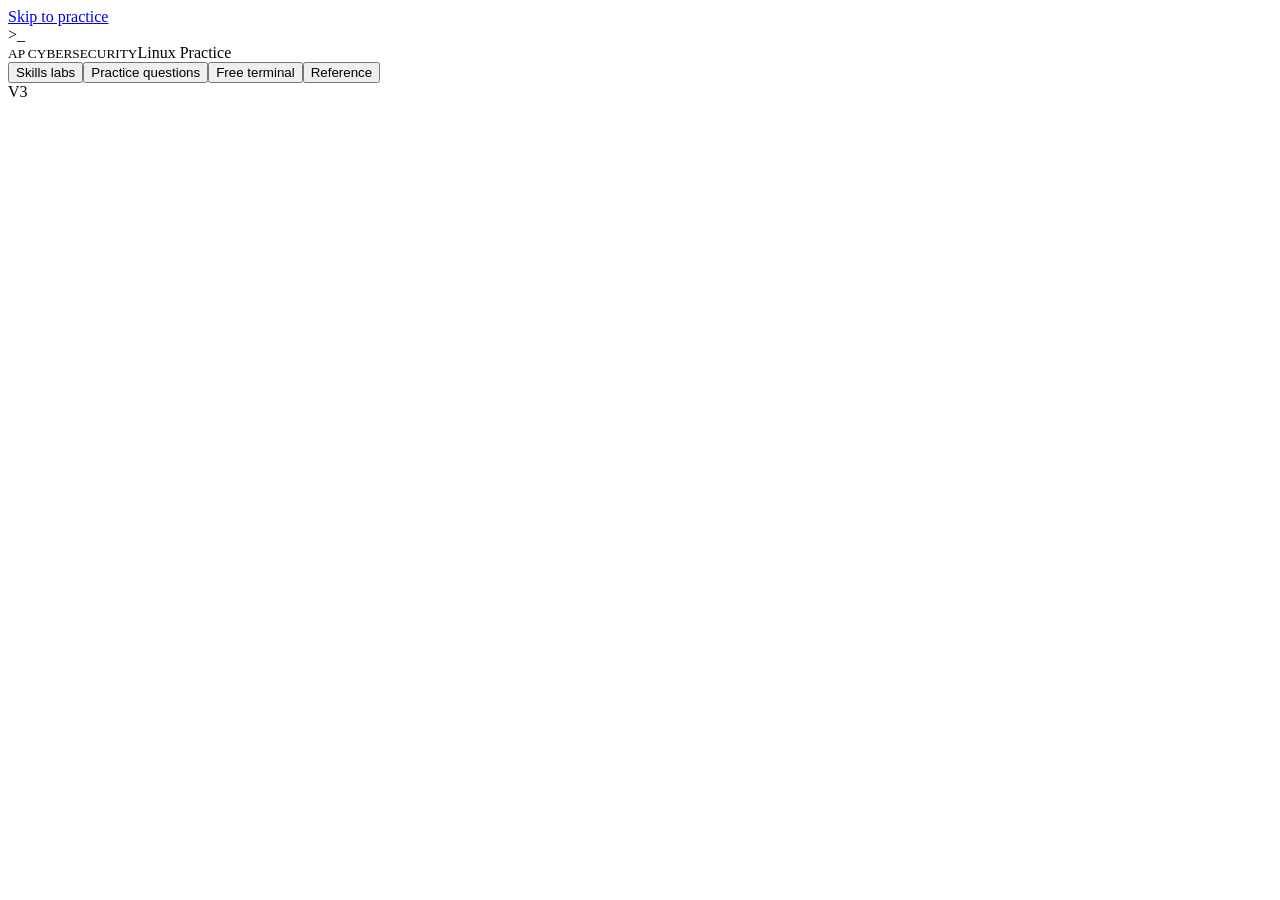
==== template.html @ 752f6fac "Release V3: guided examples and independent practice" ====
<!doctype html>
<html lang="en"><head><meta charset="utf-8"><meta name="viewport" content="width=device-width,initial-scale=1"><meta name="description" content="Linux command practice: hands-on tasks, a practice terminal, command reference, and quiz preparation for AP Cybersecurity."><title>Linux Practice · AP Cybersecurity</title><style>/* STYLES */</style></head>
<body><a class="skip" href="#main">Skip to practice</a><header><div class="brand"><span class="brand-icon" aria-hidden="true">&gt;_</span><div><small>AP CYBERSECURITY</small>Linux Practice</div></div><nav class="topnav" aria-label="Practice areas"><button data-view="labs">Skills labs</button><button data-view="quiz">Practice questions</button><button data-view="sandbox">Free terminal</button><button data-view="reference">Reference</button></nav><span class="draft">V3</span></header><div class="layout"><aside id="sidebar"></aside><main class="workspace" id="main" tabindex="-1"></main></div><div id="terminal-announcement" class="sr-only" aria-live="polite"></div><div id="toast" role="status" hidden></div><input type="file" id="import-file" accept="application/json,.json" hidden><dialog id="editor" aria-labelledby="editor-title"><h2 id="editor-title">Practice text editor</h2><p id="editor-path"></p><textarea id="editor-text" aria-label="File contents" spellcheck="false"></textarea><p id="editor-message"></p><div class="row"><button class="primary" id="save-editor">Save file</button><button id="close-editor">Cancel</button></div></dialog><dialog id="reference-dialog" aria-labelledby="reference-title"><h2 id="reference-title"></h2><pre id="reference-text"></pre><button id="close-reference">Close reference</button></dialog><script>/* APPLICATION */</script></body></html>
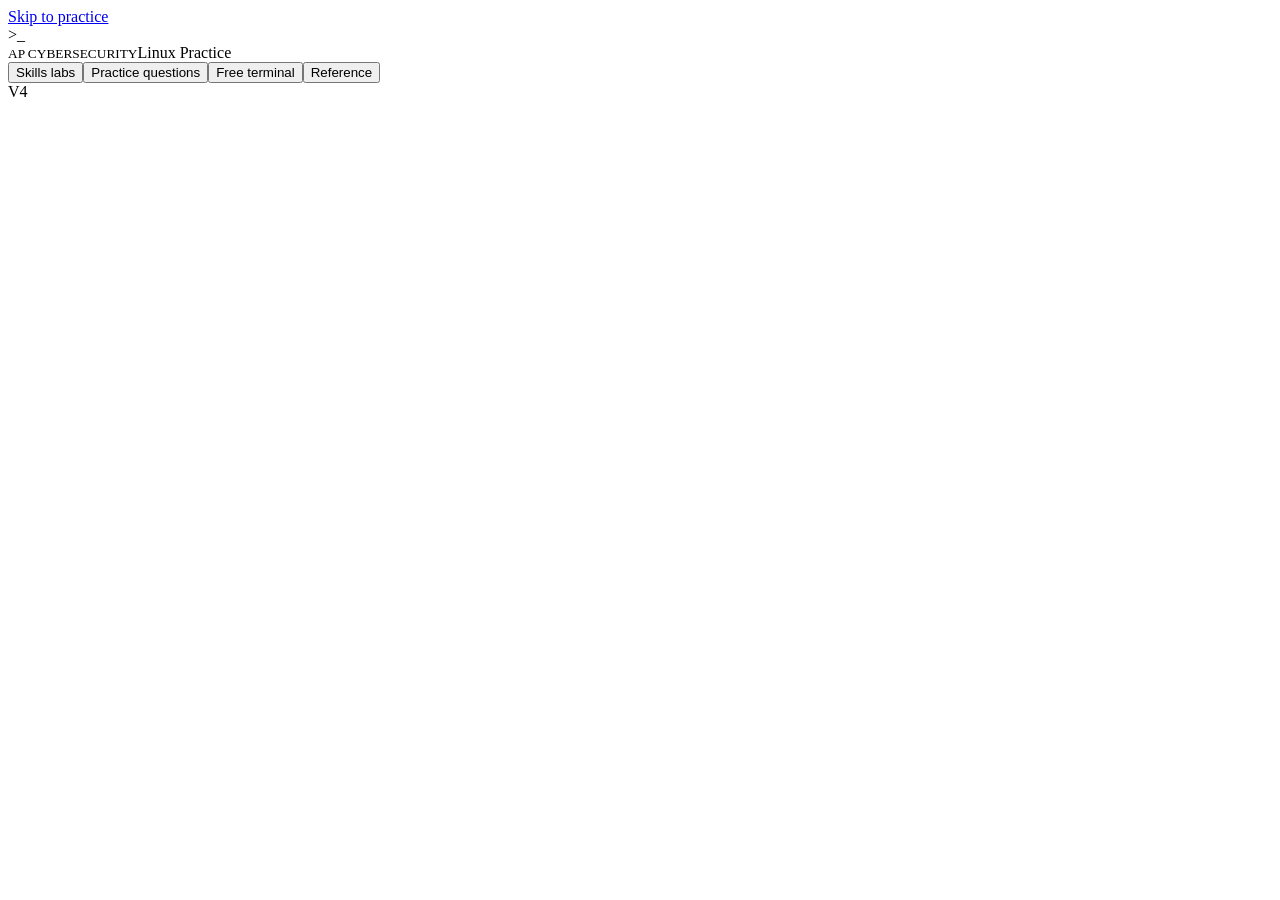
==== commit eddbee88: "Release V4: move topic learning tasks above lessons" ====
--- a/template.html
+++ b/template.html
@@ -1,3 +1,3 @@
 <!doctype html>
 <html lang="en"><head><meta charset="utf-8"><meta name="viewport" content="width=device-width,initial-scale=1"><meta name="description" content="Linux command practice: hands-on tasks, a practice terminal, command reference, and quiz preparation for AP Cybersecurity."><title>Linux Practice · AP Cybersecurity</title><style>/* STYLES */</style></head>
-<body><a class="skip" href="#main">Skip to practice</a><header><div class="brand"><span class="brand-icon" aria-hidden="true">&gt;_</span><div><small>AP CYBERSECURITY</small>Linux Practice</div></div><nav class="topnav" aria-label="Practice areas"><button data-view="labs">Skills labs</button><button data-view="quiz">Practice questions</button><button data-view="sandbox">Free terminal</button><button data-view="reference">Reference</button></nav><span class="draft">V3</span></header><div class="layout"><aside id="sidebar"></aside><main class="workspace" id="main" tabindex="-1"></main></div><div id="terminal-announcement" class="sr-only" aria-live="polite"></div><div id="toast" role="status" hidden></div><input type="file" id="import-file" accept="application/json,.json" hidden><dialog id="editor" aria-labelledby="editor-title"><h2 id="editor-title">Practice text editor</h2><p id="editor-path"></p><textarea id="editor-text" aria-label="File contents" spellcheck="false"></textarea><p id="editor-message"></p><div class="row"><button class="primary" id="save-editor">Save file</button><button id="close-editor">Cancel</button></div></dialog><dialog id="reference-dialog" aria-labelledby="reference-title"><h2 id="reference-title"></h2><pre id="reference-text"></pre><button id="close-reference">Close reference</button></dialog><script>/* APPLICATION */</script></body></html>
+<body><a class="skip" href="#main">Skip to practice</a><header><div class="brand"><span class="brand-icon" aria-hidden="true">&gt;_</span><div><small>AP CYBERSECURITY</small>Linux Practice</div></div><nav class="topnav" aria-label="Practice areas"><button data-view="labs">Skills labs</button><button data-view="quiz">Practice questions</button><button data-view="sandbox">Free terminal</button><button data-view="reference">Reference</button></nav><span class="draft">V4</span></header><div class="layout"><aside id="sidebar"></aside><main class="workspace" id="main" tabindex="-1"></main></div><div id="terminal-announcement" class="sr-only" aria-live="polite"></div><div id="toast" role="status" hidden></div><input type="file" id="import-file" accept="application/json,.json" hidden><dialog id="editor" aria-labelledby="editor-title"><h2 id="editor-title">Practice text editor</h2><p id="editor-path"></p><textarea id="editor-text" aria-label="File contents" spellcheck="false"></textarea><p id="editor-message"></p><div class="row"><button class="primary" id="save-editor">Save file</button><button id="close-editor">Cancel</button></div></dialog><dialog id="reference-dialog" aria-labelledby="reference-title"><h2 id="reference-title"></h2><pre id="reference-text"></pre><button id="close-reference">Close reference</button></dialog><script>/* APPLICATION */</script></body></html>
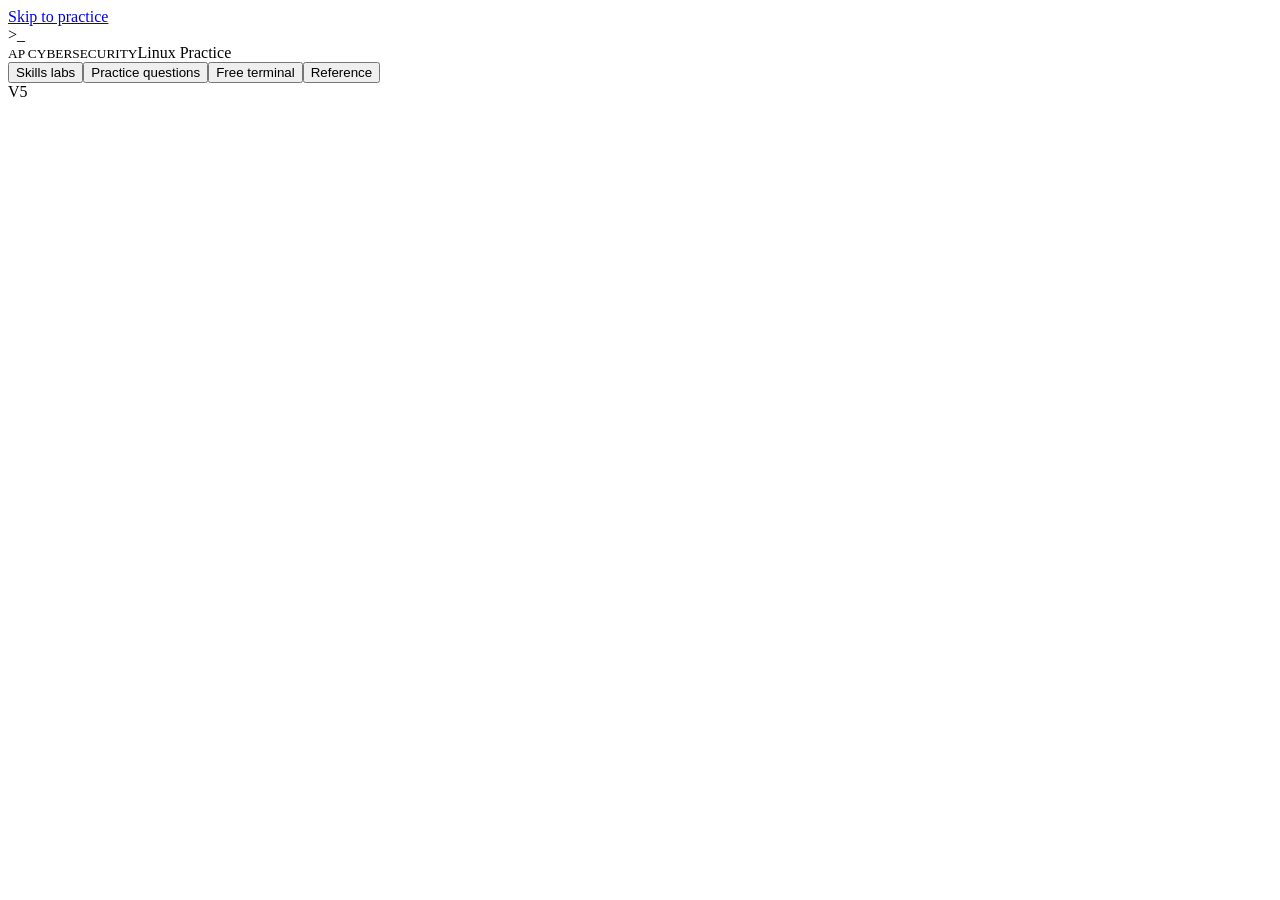
==== commit 22847f9d: "Release V5: save, import, and teacher progress reports" ====
--- a/template.html
+++ b/template.html
@@ -1,3 +1,3 @@
 <!doctype html>
 <html lang="en"><head><meta charset="utf-8"><meta name="viewport" content="width=device-width,initial-scale=1"><meta name="description" content="Linux command practice: hands-on tasks, a practice terminal, command reference, and quiz preparation for AP Cybersecurity."><title>Linux Practice · AP Cybersecurity</title><style>/* STYLES */</style></head>
-<body><a class="skip" href="#main">Skip to practice</a><header><div class="brand"><span class="brand-icon" aria-hidden="true">&gt;_</span><div><small>AP CYBERSECURITY</small>Linux Practice</div></div><nav class="topnav" aria-label="Practice areas"><button data-view="labs">Skills labs</button><button data-view="quiz">Practice questions</button><button data-view="sandbox">Free terminal</button><button data-view="reference">Reference</button></nav><span class="draft">V4</span></header><div class="layout"><aside id="sidebar"></aside><main class="workspace" id="main" tabindex="-1"></main></div><div id="terminal-announcement" class="sr-only" aria-live="polite"></div><div id="toast" role="status" hidden></div><input type="file" id="import-file" accept="application/json,.json" hidden><dialog id="editor" aria-labelledby="editor-title"><h2 id="editor-title">Practice text editor</h2><p id="editor-path"></p><textarea id="editor-text" aria-label="File contents" spellcheck="false"></textarea><p id="editor-message"></p><div class="row"><button class="primary" id="save-editor">Save file</button><button id="close-editor">Cancel</button></div></dialog><dialog id="reference-dialog" aria-labelledby="reference-title"><h2 id="reference-title"></h2><pre id="reference-text"></pre><button id="close-reference">Close reference</button></dialog><script>/* APPLICATION */</script></body></html>
+<body><a class="skip" href="#main">Skip to practice</a><header><div class="brand"><span class="brand-icon" aria-hidden="true">&gt;_</span><div><small>AP CYBERSECURITY</small>Linux Practice</div></div><nav class="topnav" aria-label="Practice areas"><button data-view="labs">Skills labs</button><button data-view="quiz">Practice questions</button><button data-view="sandbox">Free terminal</button><button data-view="reference">Reference</button></nav><span class="draft">V5</span></header><div class="layout"><aside id="sidebar"></aside><main class="workspace" id="main" tabindex="-1"></main></div><div id="terminal-announcement" class="sr-only" aria-live="polite"></div><div id="toast" role="status" hidden></div><input type="file" id="import-file" accept="application/json,.json" hidden><dialog id="editor" aria-labelledby="editor-title"><h2 id="editor-title">Practice text editor</h2><p id="editor-path"></p><textarea id="editor-text" aria-label="File contents" spellcheck="false"></textarea><p id="editor-message"></p><div class="row"><button class="primary" id="save-editor">Save file</button><button id="close-editor">Cancel</button></div></dialog><dialog id="reference-dialog" aria-labelledby="reference-title"><h2 id="reference-title"></h2><pre id="reference-text"></pre><button id="close-reference">Close reference</button></dialog><script>/* APPLICATION */</script></body></html>
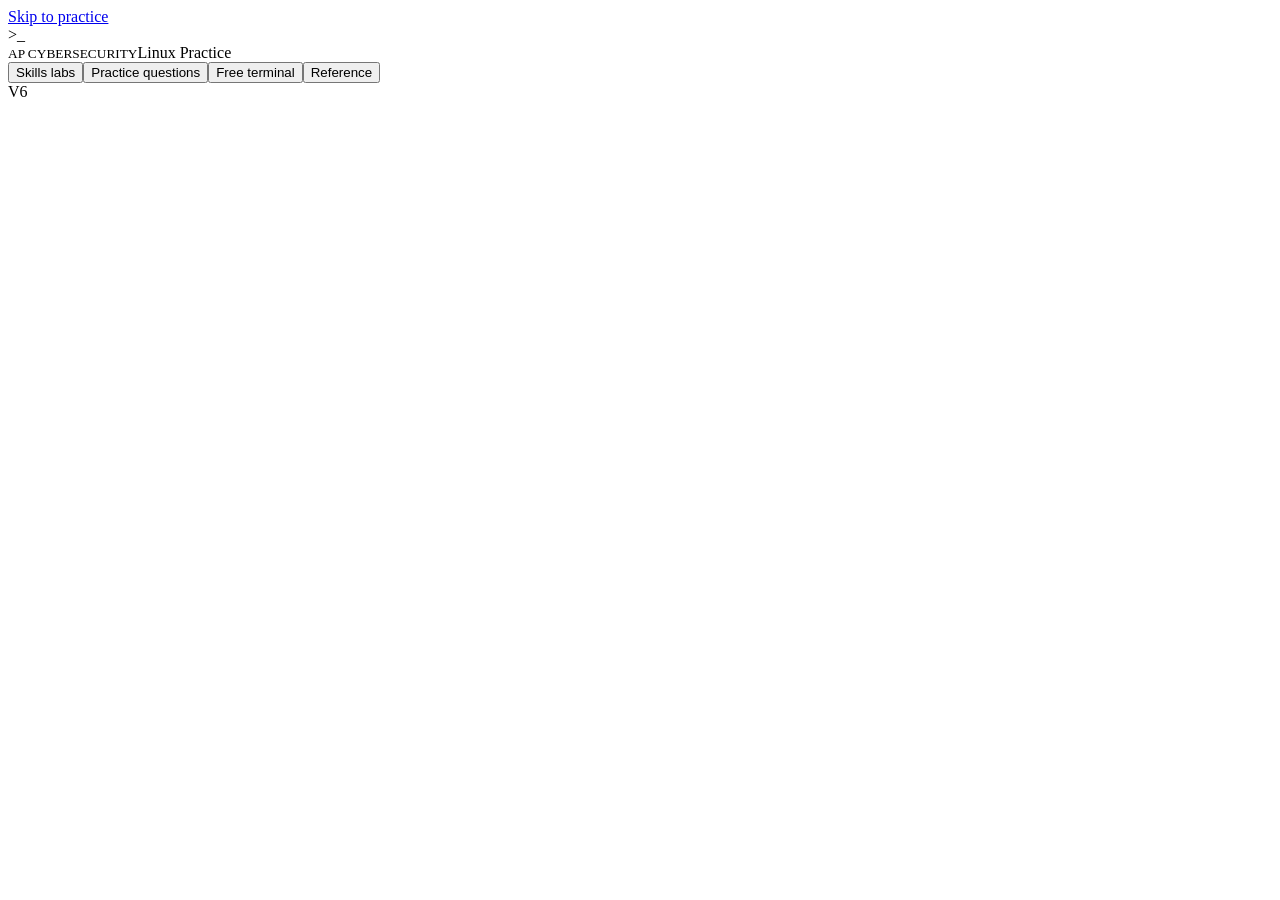
==== commit c1893ed2: "Release V6: require names and export PDF reports" ====
--- a/template.html
+++ b/template.html
@@ -1,3 +1,3 @@
 <!doctype html>
 <html lang="en"><head><meta charset="utf-8"><meta name="viewport" content="width=device-width,initial-scale=1"><meta name="description" content="Linux command practice: hands-on tasks, a practice terminal, command reference, and quiz preparation for AP Cybersecurity."><title>Linux Practice · AP Cybersecurity</title><style>/* STYLES */</style></head>
-<body><a class="skip" href="#main">Skip to practice</a><header><div class="brand"><span class="brand-icon" aria-hidden="true">&gt;_</span><div><small>AP CYBERSECURITY</small>Linux Practice</div></div><nav class="topnav" aria-label="Practice areas"><button data-view="labs">Skills labs</button><button data-view="quiz">Practice questions</button><button data-view="sandbox">Free terminal</button><button data-view="reference">Reference</button></nav><span class="draft">V5</span></header><div class="layout"><aside id="sidebar"></aside><main class="workspace" id="main" tabindex="-1"></main></div><div id="terminal-announcement" class="sr-only" aria-live="polite"></div><div id="toast" role="status" hidden></div><input type="file" id="import-file" accept="application/json,.json" hidden><dialog id="editor" aria-labelledby="editor-title"><h2 id="editor-title">Practice text editor</h2><p id="editor-path"></p><textarea id="editor-text" aria-label="File contents" spellcheck="false"></textarea><p id="editor-message"></p><div class="row"><button class="primary" id="save-editor">Save file</button><button id="close-editor">Cancel</button></div></dialog><dialog id="reference-dialog" aria-labelledby="reference-title"><h2 id="reference-title"></h2><pre id="reference-text"></pre><button id="close-reference">Close reference</button></dialog><script>/* APPLICATION */</script></body></html>
+<body><a class="skip" href="#main">Skip to practice</a><header><div class="brand"><span class="brand-icon" aria-hidden="true">&gt;_</span><div><small>AP CYBERSECURITY</small>Linux Practice</div></div><nav class="topnav" aria-label="Practice areas"><button data-view="labs">Skills labs</button><button data-view="quiz">Practice questions</button><button data-view="sandbox">Free terminal</button><button data-view="reference">Reference</button></nav><span class="draft">V6</span></header><div class="layout"><aside id="sidebar"></aside><main class="workspace" id="main" tabindex="-1"></main></div><div id="terminal-announcement" class="sr-only" aria-live="polite"></div><div id="toast" role="status" hidden></div><input type="file" id="import-file" accept="application/json,.json" hidden><dialog id="editor" aria-labelledby="editor-title"><h2 id="editor-title">Practice text editor</h2><p id="editor-path"></p><textarea id="editor-text" aria-label="File contents" spellcheck="false"></textarea><p id="editor-message"></p><div class="row"><button class="primary" id="save-editor">Save file</button><button id="close-editor">Cancel</button></div></dialog><dialog id="reference-dialog" aria-labelledby="reference-title"><h2 id="reference-title"></h2><pre id="reference-text"></pre><button id="close-reference">Close reference</button></dialog><script>/* PDF LIBRARY */</script><script>/* APPLICATION */</script></body></html>
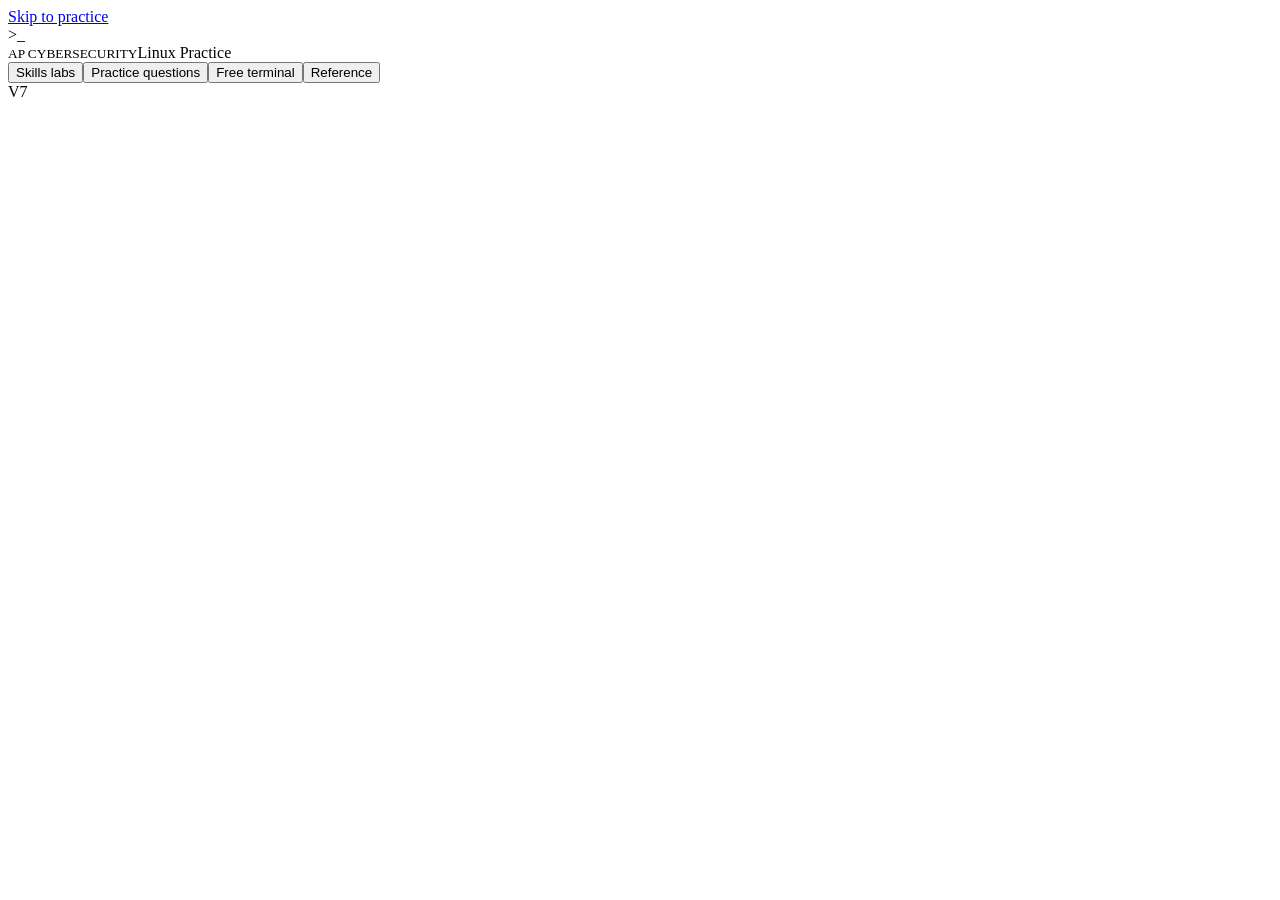
==== commit 657ed8c0: "Release V7: add confirmed progress reset" ====
--- a/template.html
+++ b/template.html
@@ -1,3 +1,3 @@
 <!doctype html>
 <html lang="en"><head><meta charset="utf-8"><meta name="viewport" content="width=device-width,initial-scale=1"><meta name="description" content="Linux command practice: hands-on tasks, a practice terminal, command reference, and quiz preparation for AP Cybersecurity."><title>Linux Practice · AP Cybersecurity</title><style>/* STYLES */</style></head>
-<body><a class="skip" href="#main">Skip to practice</a><header><div class="brand"><span class="brand-icon" aria-hidden="true">&gt;_</span><div><small>AP CYBERSECURITY</small>Linux Practice</div></div><nav class="topnav" aria-label="Practice areas"><button data-view="labs">Skills labs</button><button data-view="quiz">Practice questions</button><button data-view="sandbox">Free terminal</button><button data-view="reference">Reference</button></nav><span class="draft">V6</span></header><div class="layout"><aside id="sidebar"></aside><main class="workspace" id="main" tabindex="-1"></main></div><div id="terminal-announcement" class="sr-only" aria-live="polite"></div><div id="toast" role="status" hidden></div><input type="file" id="import-file" accept="application/json,.json" hidden><dialog id="editor" aria-labelledby="editor-title"><h2 id="editor-title">Practice text editor</h2><p id="editor-path"></p><textarea id="editor-text" aria-label="File contents" spellcheck="false"></textarea><p id="editor-message"></p><div class="row"><button class="primary" id="save-editor">Save file</button><button id="close-editor">Cancel</button></div></dialog><dialog id="reference-dialog" aria-labelledby="reference-title"><h2 id="reference-title"></h2><pre id="reference-text"></pre><button id="close-reference">Close reference</button></dialog><script>/* PDF LIBRARY */</script><script>/* APPLICATION */</script></body></html>
+<body><a class="skip" href="#main">Skip to practice</a><header><div class="brand"><span class="brand-icon" aria-hidden="true">&gt;_</span><div><small>AP CYBERSECURITY</small>Linux Practice</div></div><nav class="topnav" aria-label="Practice areas"><button data-view="labs">Skills labs</button><button data-view="quiz">Practice questions</button><button data-view="sandbox">Free terminal</button><button data-view="reference">Reference</button></nav><span class="draft">V7</span></header><div class="layout"><aside id="sidebar"></aside><main class="workspace" id="main" tabindex="-1"></main></div><div id="terminal-announcement" class="sr-only" aria-live="polite"></div><div id="toast" role="status" hidden></div><input type="file" id="import-file" accept="application/json,.json" hidden><dialog id="editor" aria-labelledby="editor-title"><h2 id="editor-title">Practice text editor</h2><p id="editor-path"></p><textarea id="editor-text" aria-label="File contents" spellcheck="false"></textarea><p id="editor-message"></p><div class="row"><button class="primary" id="save-editor">Save file</button><button id="close-editor">Cancel</button></div></dialog><dialog id="reference-dialog" aria-labelledby="reference-title"><h2 id="reference-title"></h2><pre id="reference-text"></pre><button id="close-reference">Close reference</button></dialog><script>/* PDF LIBRARY */</script><script>/* APPLICATION */</script></body></html>
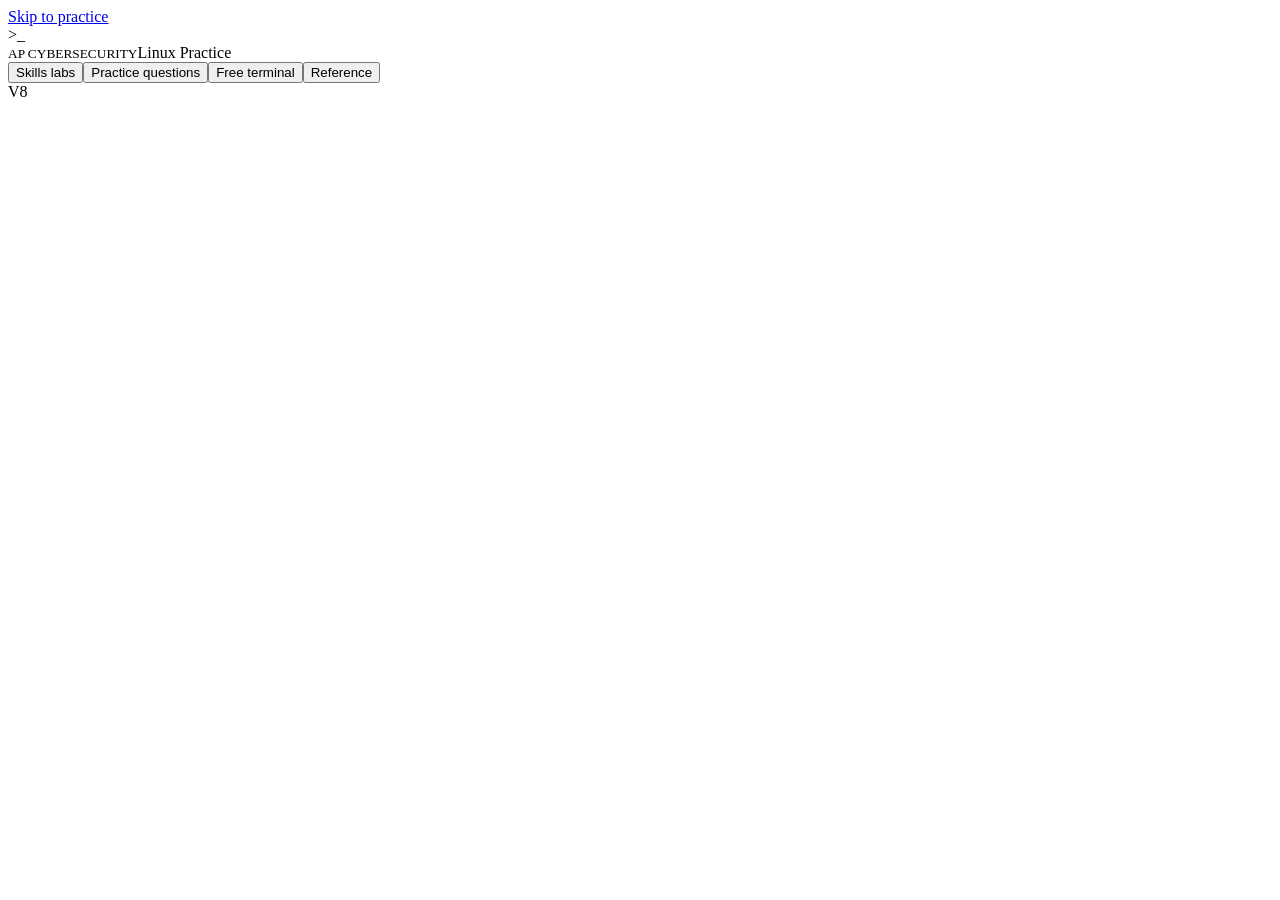
==== commit b9944423: "Release V8: move references below terminal" ====
--- a/template.html
+++ b/template.html
@@ -1,3 +1,3 @@
 <!doctype html>
 <html lang="en"><head><meta charset="utf-8"><meta name="viewport" content="width=device-width,initial-scale=1"><meta name="description" content="Linux command practice: hands-on tasks, a practice terminal, command reference, and quiz preparation for AP Cybersecurity."><title>Linux Practice · AP Cybersecurity</title><style>/* STYLES */</style></head>
-<body><a class="skip" href="#main">Skip to practice</a><header><div class="brand"><span class="brand-icon" aria-hidden="true">&gt;_</span><div><small>AP CYBERSECURITY</small>Linux Practice</div></div><nav class="topnav" aria-label="Practice areas"><button data-view="labs">Skills labs</button><button data-view="quiz">Practice questions</button><button data-view="sandbox">Free terminal</button><button data-view="reference">Reference</button></nav><span class="draft">V7</span></header><div class="layout"><aside id="sidebar"></aside><main class="workspace" id="main" tabindex="-1"></main></div><div id="terminal-announcement" class="sr-only" aria-live="polite"></div><div id="toast" role="status" hidden></div><input type="file" id="import-file" accept="application/json,.json" hidden><dialog id="editor" aria-labelledby="editor-title"><h2 id="editor-title">Practice text editor</h2><p id="editor-path"></p><textarea id="editor-text" aria-label="File contents" spellcheck="false"></textarea><p id="editor-message"></p><div class="row"><button class="primary" id="save-editor">Save file</button><button id="close-editor">Cancel</button></div></dialog><dialog id="reference-dialog" aria-labelledby="reference-title"><h2 id="reference-title"></h2><pre id="reference-text"></pre><button id="close-reference">Close reference</button></dialog><script>/* PDF LIBRARY */</script><script>/* APPLICATION */</script></body></html>
+<body><a class="skip" href="#main">Skip to practice</a><header><div class="brand"><span class="brand-icon" aria-hidden="true">&gt;_</span><div><small>AP CYBERSECURITY</small>Linux Practice</div></div><nav class="topnav" aria-label="Practice areas"><button data-view="labs">Skills labs</button><button data-view="quiz">Practice questions</button><button data-view="sandbox">Free terminal</button><button data-view="reference">Reference</button></nav><span class="draft">V8</span></header><div class="layout"><aside id="sidebar"></aside><main class="workspace" id="main" tabindex="-1"></main></div><div id="terminal-announcement" class="sr-only" aria-live="polite"></div><div id="toast" role="status" hidden></div><input type="file" id="import-file" accept="application/json,.json" hidden><dialog id="editor" aria-labelledby="editor-title"><h2 id="editor-title">Practice text editor</h2><p id="editor-path"></p><textarea id="editor-text" aria-label="File contents" spellcheck="false"></textarea><p id="editor-message"></p><div class="row"><button class="primary" id="save-editor">Save file</button><button id="close-editor">Cancel</button></div></dialog><dialog id="reference-dialog" aria-labelledby="reference-title"><h2 id="reference-title"></h2><pre id="reference-text"></pre><button id="close-reference">Close reference</button></dialog><script>/* PDF LIBRARY */</script><script>/* APPLICATION */</script></body></html>
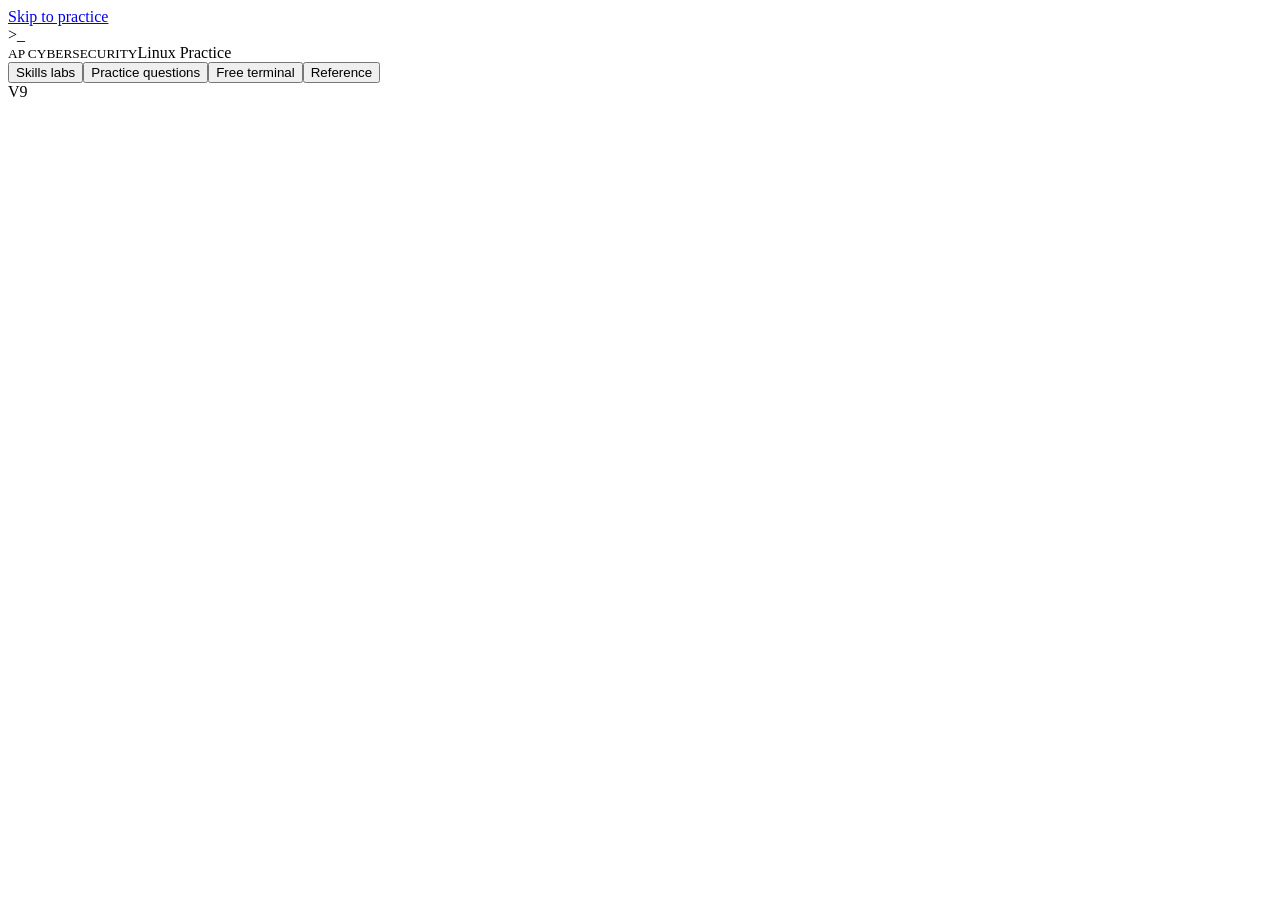
==== commit f23341ae: "Release V9: replace slogans with direct instructions" ====
--- a/template.html
+++ b/template.html
@@ -1,3 +1,3 @@
 <!doctype html>
 <html lang="en"><head><meta charset="utf-8"><meta name="viewport" content="width=device-width,initial-scale=1"><meta name="description" content="Linux command practice: hands-on tasks, a practice terminal, command reference, and quiz preparation for AP Cybersecurity."><title>Linux Practice · AP Cybersecurity</title><style>/* STYLES */</style></head>
-<body><a class="skip" href="#main">Skip to practice</a><header><div class="brand"><span class="brand-icon" aria-hidden="true">&gt;_</span><div><small>AP CYBERSECURITY</small>Linux Practice</div></div><nav class="topnav" aria-label="Practice areas"><button data-view="labs">Skills labs</button><button data-view="quiz">Practice questions</button><button data-view="sandbox">Free terminal</button><button data-view="reference">Reference</button></nav><span class="draft">V8</span></header><div class="layout"><aside id="sidebar"></aside><main class="workspace" id="main" tabindex="-1"></main></div><div id="terminal-announcement" class="sr-only" aria-live="polite"></div><div id="toast" role="status" hidden></div><input type="file" id="import-file" accept="application/json,.json" hidden><dialog id="editor" aria-labelledby="editor-title"><h2 id="editor-title">Practice text editor</h2><p id="editor-path"></p><textarea id="editor-text" aria-label="File contents" spellcheck="false"></textarea><p id="editor-message"></p><div class="row"><button class="primary" id="save-editor">Save file</button><button id="close-editor">Cancel</button></div></dialog><dialog id="reference-dialog" aria-labelledby="reference-title"><h2 id="reference-title"></h2><pre id="reference-text"></pre><button id="close-reference">Close reference</button></dialog><script>/* PDF LIBRARY */</script><script>/* APPLICATION */</script></body></html>
+<body><a class="skip" href="#main">Skip to practice</a><header><div class="brand"><span class="brand-icon" aria-hidden="true">&gt;_</span><div><small>AP CYBERSECURITY</small>Linux Practice</div></div><nav class="topnav" aria-label="Practice areas"><button data-view="labs">Skills labs</button><button data-view="quiz">Practice questions</button><button data-view="sandbox">Free terminal</button><button data-view="reference">Reference</button></nav><span class="draft">V9</span></header><div class="layout"><aside id="sidebar"></aside><main class="workspace" id="main" tabindex="-1"></main></div><div id="terminal-announcement" class="sr-only" aria-live="polite"></div><div id="toast" role="status" hidden></div><input type="file" id="import-file" accept="application/json,.json" hidden><dialog id="editor" aria-labelledby="editor-title"><h2 id="editor-title">Practice text editor</h2><p id="editor-path"></p><textarea id="editor-text" aria-label="File contents" spellcheck="false"></textarea><p id="editor-message"></p><div class="row"><button class="primary" id="save-editor">Save file</button><button id="close-editor">Cancel</button></div></dialog><dialog id="reference-dialog" aria-labelledby="reference-title"><h2 id="reference-title"></h2><pre id="reference-text"></pre><button id="close-reference">Close reference</button></dialog><script>/* PDF LIBRARY */</script><script>/* APPLICATION */</script></body></html>
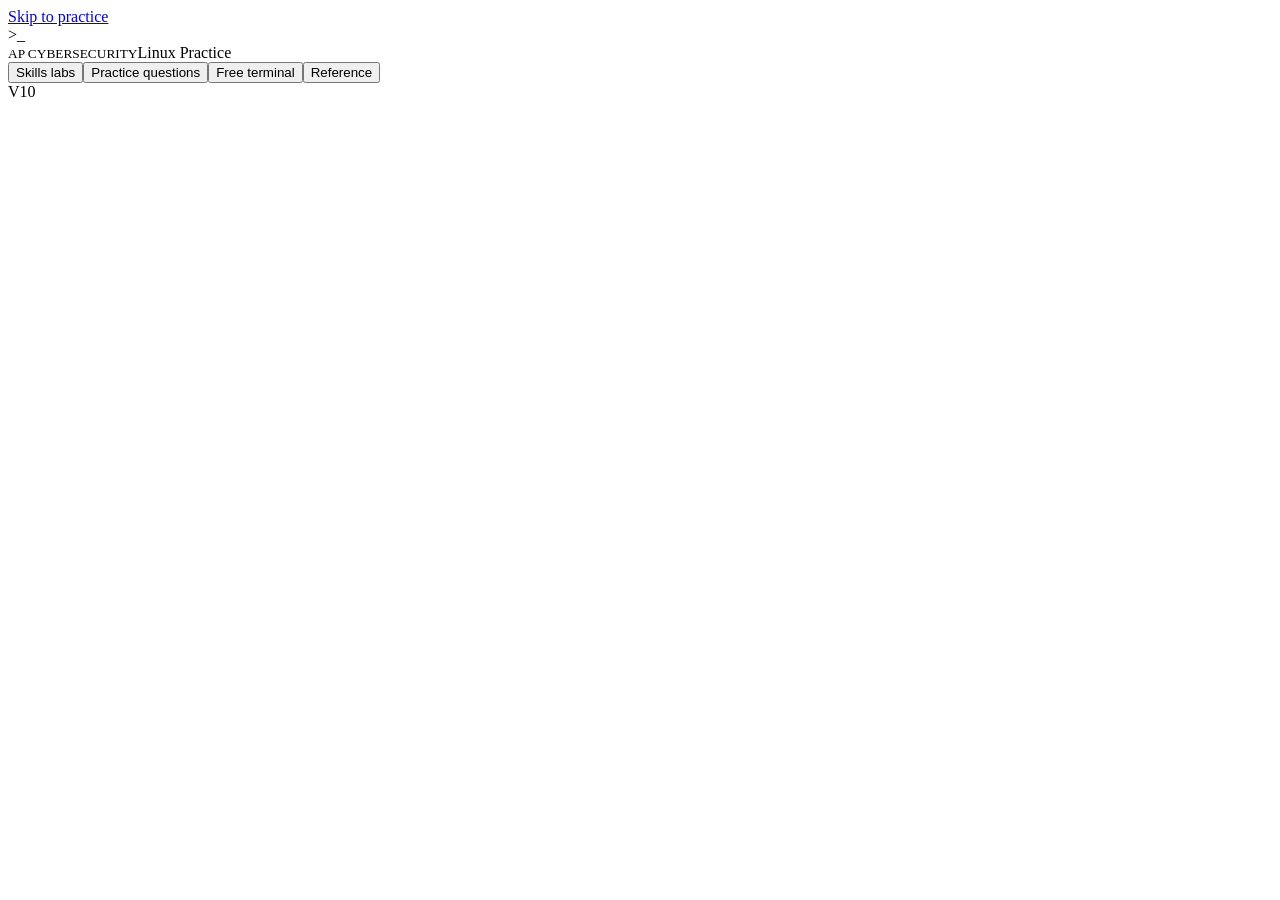
==== commit 767f2db5: "Release V10: simplify Example and Practice navigation" ====
--- a/template.html
+++ b/template.html
@@ -1,3 +1,3 @@
 <!doctype html>
 <html lang="en"><head><meta charset="utf-8"><meta name="viewport" content="width=device-width,initial-scale=1"><meta name="description" content="Linux command practice: hands-on tasks, a practice terminal, command reference, and quiz preparation for AP Cybersecurity."><title>Linux Practice · AP Cybersecurity</title><style>/* STYLES */</style></head>
-<body><a class="skip" href="#main">Skip to practice</a><header><div class="brand"><span class="brand-icon" aria-hidden="true">&gt;_</span><div><small>AP CYBERSECURITY</small>Linux Practice</div></div><nav class="topnav" aria-label="Practice areas"><button data-view="labs">Skills labs</button><button data-view="quiz">Practice questions</button><button data-view="sandbox">Free terminal</button><button data-view="reference">Reference</button></nav><span class="draft">V9</span></header><div class="layout"><aside id="sidebar"></aside><main class="workspace" id="main" tabindex="-1"></main></div><div id="terminal-announcement" class="sr-only" aria-live="polite"></div><div id="toast" role="status" hidden></div><input type="file" id="import-file" accept="application/json,.json" hidden><dialog id="editor" aria-labelledby="editor-title"><h2 id="editor-title">Practice text editor</h2><p id="editor-path"></p><textarea id="editor-text" aria-label="File contents" spellcheck="false"></textarea><p id="editor-message"></p><div class="row"><button class="primary" id="save-editor">Save file</button><button id="close-editor">Cancel</button></div></dialog><dialog id="reference-dialog" aria-labelledby="reference-title"><h2 id="reference-title"></h2><pre id="reference-text"></pre><button id="close-reference">Close reference</button></dialog><script>/* PDF LIBRARY */</script><script>/* APPLICATION */</script></body></html>
+<body><a class="skip" href="#main">Skip to practice</a><header><div class="brand"><span class="brand-icon" aria-hidden="true">&gt;_</span><div><small>AP CYBERSECURITY</small>Linux Practice</div></div><nav class="topnav" aria-label="Practice areas"><button data-view="labs">Skills labs</button><button data-view="quiz">Practice questions</button><button data-view="sandbox">Free terminal</button><button data-view="reference">Reference</button></nav><span class="draft">V10</span></header><div class="layout"><aside id="sidebar"></aside><main class="workspace" id="main" tabindex="-1"></main></div><div id="terminal-announcement" class="sr-only" aria-live="polite"></div><div id="toast" role="status" hidden></div><input type="file" id="import-file" accept="application/json,.json" hidden><dialog id="editor" aria-labelledby="editor-title"><h2 id="editor-title">Practice text editor</h2><p id="editor-path"></p><textarea id="editor-text" aria-label="File contents" spellcheck="false"></textarea><p id="editor-message"></p><div class="row"><button class="primary" id="save-editor">Save file</button><button id="close-editor">Cancel</button></div></dialog><dialog id="reference-dialog" aria-labelledby="reference-title"><h2 id="reference-title"></h2><pre id="reference-text"></pre><button id="close-reference">Close reference</button></dialog><script>/* PDF LIBRARY */</script><script>/* APPLICATION */</script></body></html>
